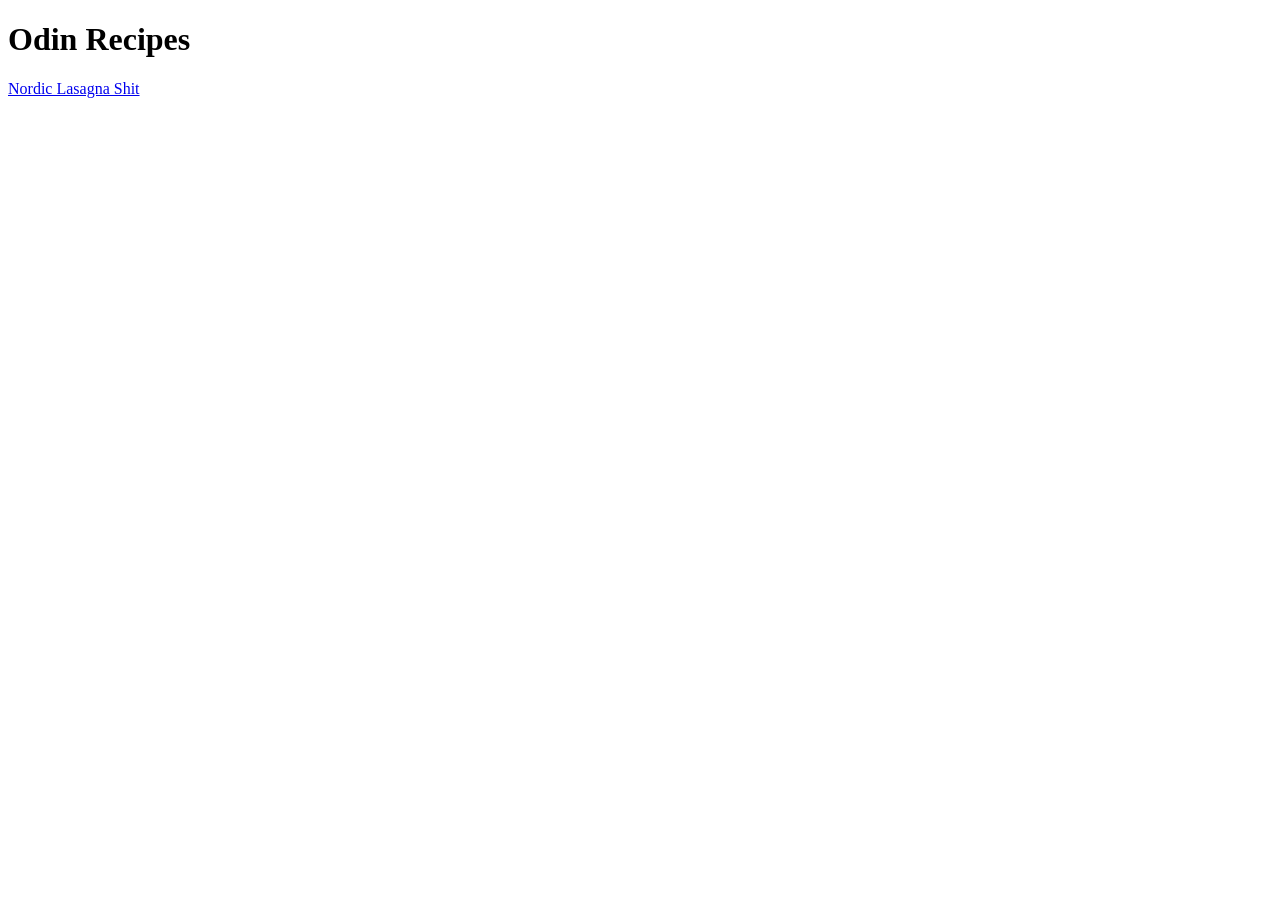
==== index.html @ f72ae448 "Adjusted index.html for styleSheet" ====
<!DOCTYPE html>
<html lang="en">
    <head>
        <meta charset="UTF-8">
        <title>Odin Recipes</title>
        <link rel="stylesheet" href="styles.css">
        
    </head>
    <body>
        <h1>Odin Recipes</h1>
        <a href="recipes/lasagna.html">Nordic Lasagna Shit</a>
    </body>
</html>
---- styles.css ----
/* styles.css */

div {
    color: white;
    background-color: black 
}

p {
    color:red;
}
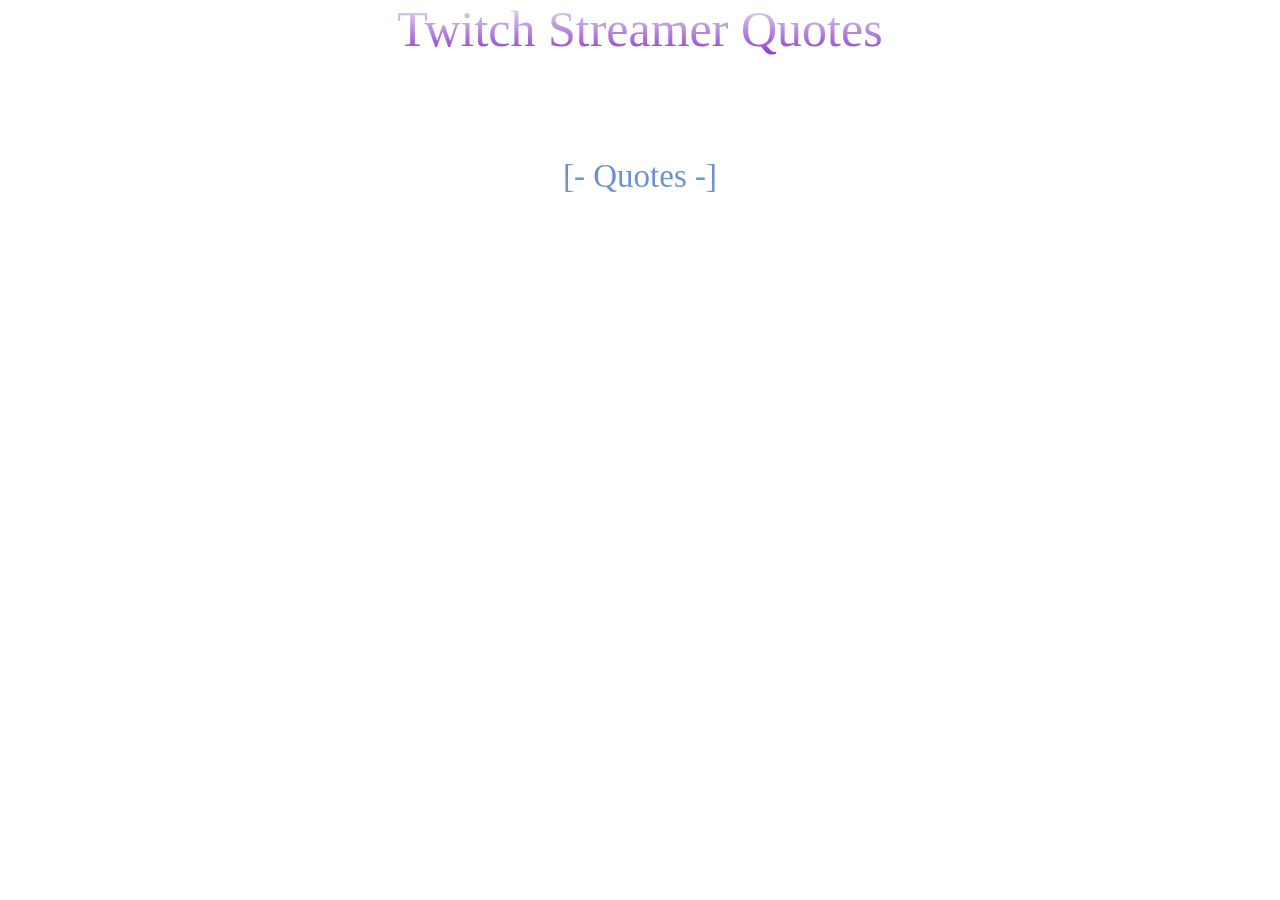
==== commit 014656fc: "Added CSS" ====
--- a/index.html
+++ b/index.html
@@ -2,12 +2,17 @@
 <html lang="en">
     <head>
         <meta charset="UTF-8">
-        <title>Odin Recipes</title>
+        <title>Quotes Musuem</title>
         <link rel="stylesheet" href="styles.css">
-        
+        <style> body {  
+            background-image: url(https://images.pexels.com/photos/2387793/pexels-photo-2387793.jpeg);
+            background-size:100%; 
+            
+        }
+        </style>
     </head>
     <body>
-        <h1>Odin Recipes</h1>
-        <a href="recipes/lasagna.html">Nordic Lasagna Shit</a>
+        <div class="header lCenter"> Twitch Streamer Quotes </div>
+            <div class="link1"><a href="quotes/quotes.html"  >[- Quotes -]</a></div>
     </body>
-</html>+</html>
--- a/styles.css
+++ b/styles.css
@@ -1,10 +1,44 @@
-/* styles.css */
+* {
+    font-family: Georgia, 'Times New Roman', Times, serif;
+    }
+    .header {
+    font-weight: 500;
+    font-size: 50px;
+    background: -webkit-linear-gradient(#eee, rgb(135, 50, 204));
+        }
+.link1 { 
+    font-size: 33px;
+    background: -webkit-linear-gradient(rgb(49, 112, 206), rgb(117, 150, 211));
+    padding-top: 100px;
+}
+.link2 { 
+    font-size: 33px;
+    background: -webkit-linear-gradient(rgb(49, 112, 206), rgb(117, 150, 211));
+    padding-top: 50px;
+    -webkit-background-clip: text;
+    -webkit-text-fill-color: transparent;
+    padding-left: 50px;
+}
+    
+.quoteText{
+        font-size: 75px;
+        background: -webkit-linear-gradient(rgb(78, 187, 190), rgb(228, 204, 68));
+    }
 
-div {
-    color: white;
-    background-color: black 
+.quoteText,
+.header,
+.link1 {
+    -webkit-background-clip: text;
+    -webkit-text-fill-color: transparent;
+    text-align:center
 }
 
-p {
-    color:red;
-}+
+body {
+    margin: 0;
+  }
+  .quoteText img {
+    margin-left: auto;
+    margin-right: auto;
+    display: block;
+  }
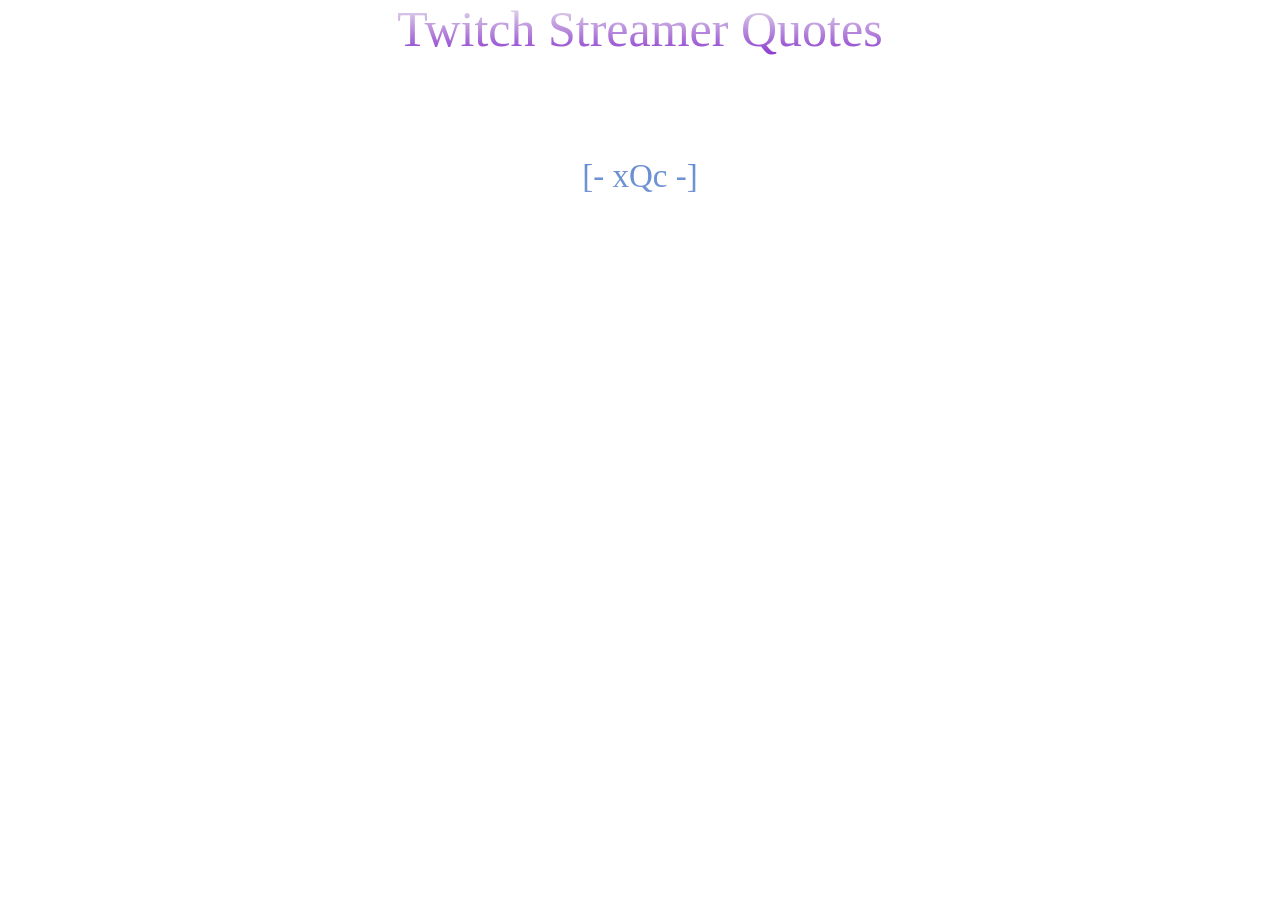
==== commit 2b5582ed: "Changed "quotes" link text in index to xQc" ====
--- a/index.html
+++ b/index.html
@@ -13,6 +13,6 @@
     </head>
     <body>
         <div class="header lCenter"> Twitch Streamer Quotes </div>
-            <div class="link1"><a href="quotes/quotes.html"  >[- Quotes -]</a></div>
+            <div class="link1"><a href="quotes/quotes.html"  >[- xQc -]</a></div>
     </body>
 </html>
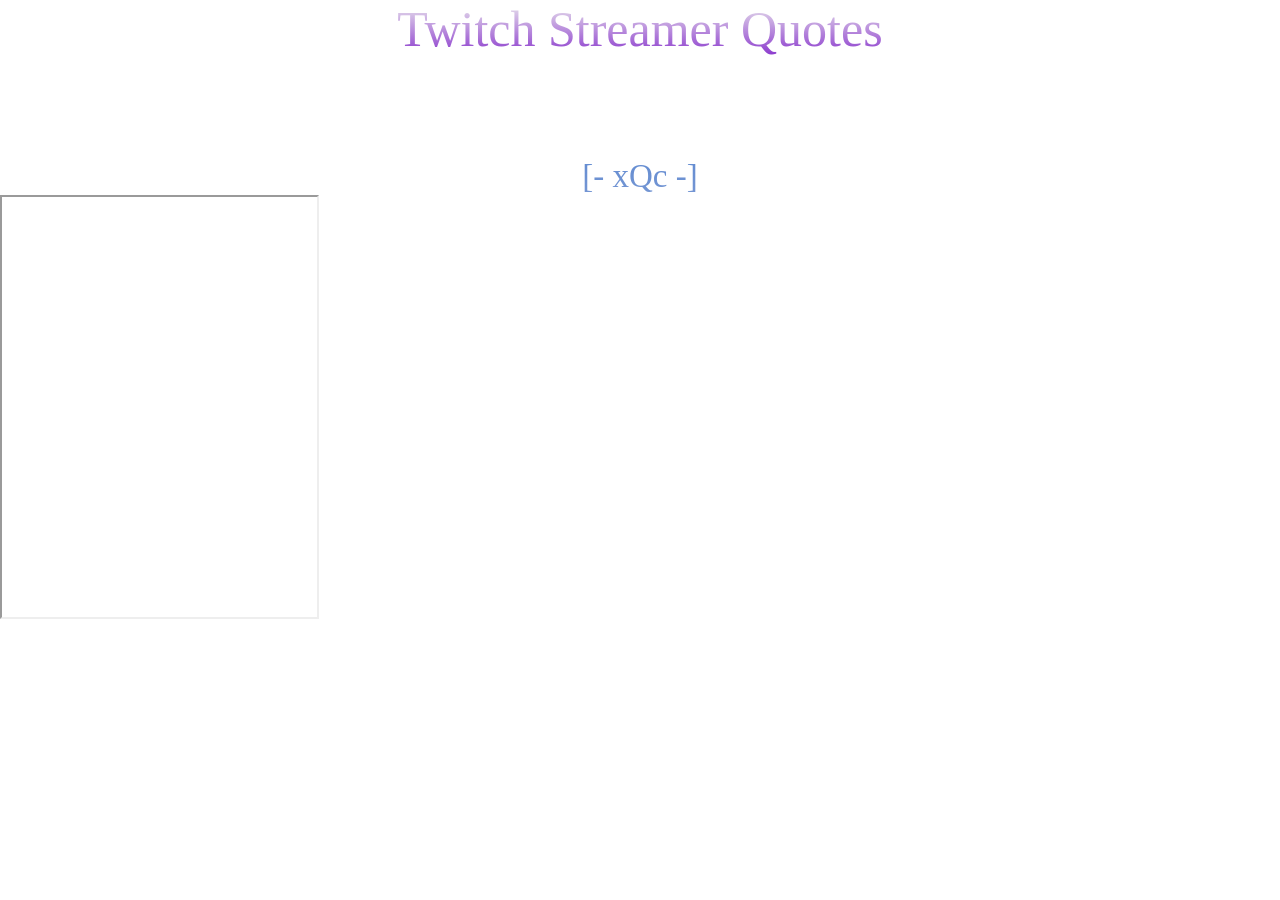
==== commit 2a119da9: "Attached youtube video to homepage" ====
--- a/index.html
+++ b/index.html
@@ -14,5 +14,6 @@
     <body>
         <div class="header lCenter"> Twitch Streamer Quotes </div>
             <div class="link1"><a href="quotes/quotes.html"  >[- xQc -]</a></div>
+        <div><iframe width="315" height="420" src="https://www.youtube.com/watch?v=tZ_gn0E87Qo&loop=1" ></iframe>  </div>    
     </body>
 </html>
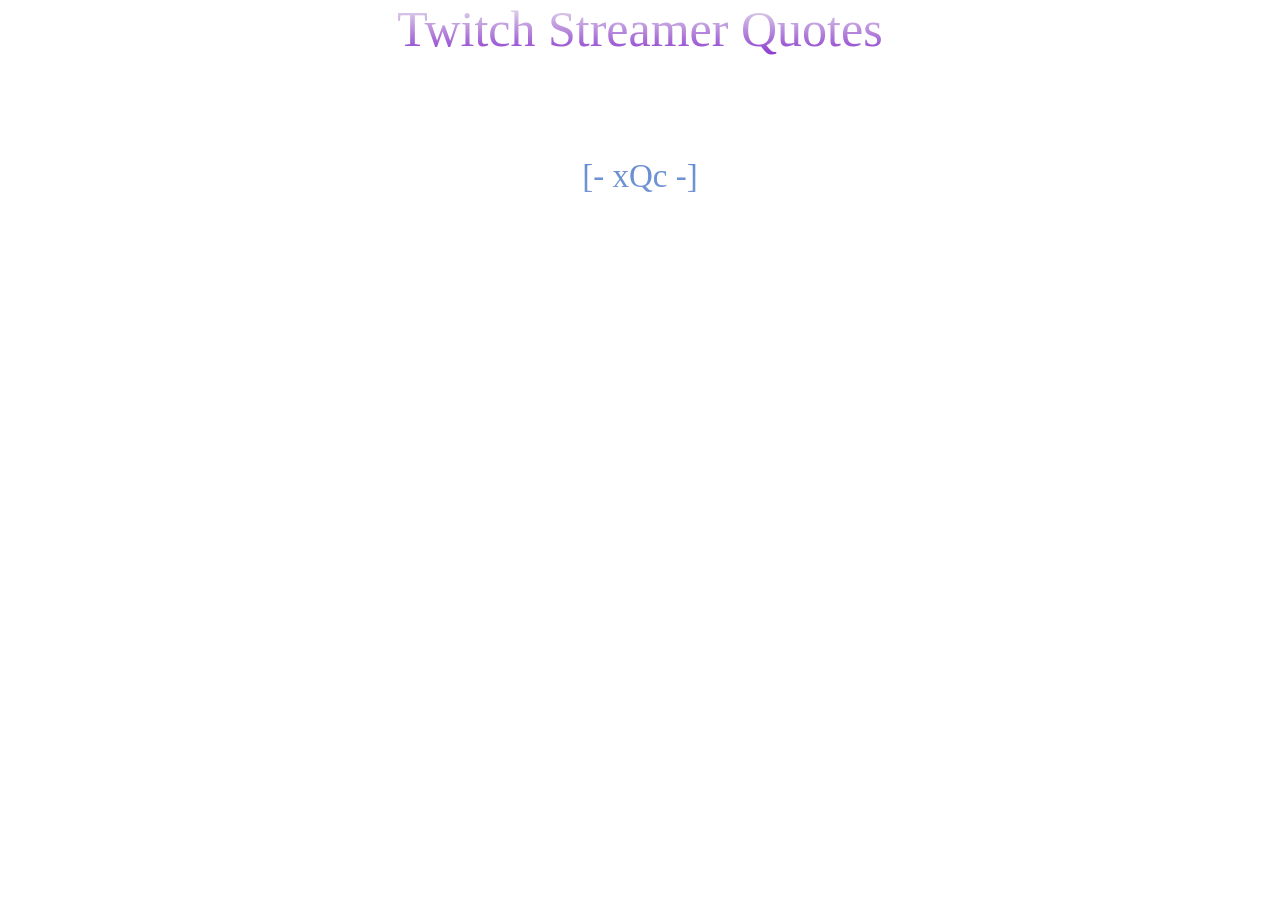
==== commit a25b6e29: "fix" ====
--- a/index.html
+++ b/index.html
@@ -14,6 +14,6 @@
     <body>
         <div class="header lCenter"> Twitch Streamer Quotes </div>
             <div class="link1"><a href="quotes/quotes.html"  >[- xQc -]</a></div>
-        <div><iframe width="315" height="420" src="https://www.youtube.com/watch?v=tZ_gn0E87Qo&loop=1" ></iframe>  </div>    
+        <div><iframe width="560" height="315" src="https://www.youtube-nocookie.com/embed/tZ_gn0E87Qo" title="YouTube video player" frameborder="0" allow="accelerometer; clipboard-write; encrypted-media; gyroscope; picture-in-picture" allowfullscreen></iframe> </div>    
     </body>
 </html>
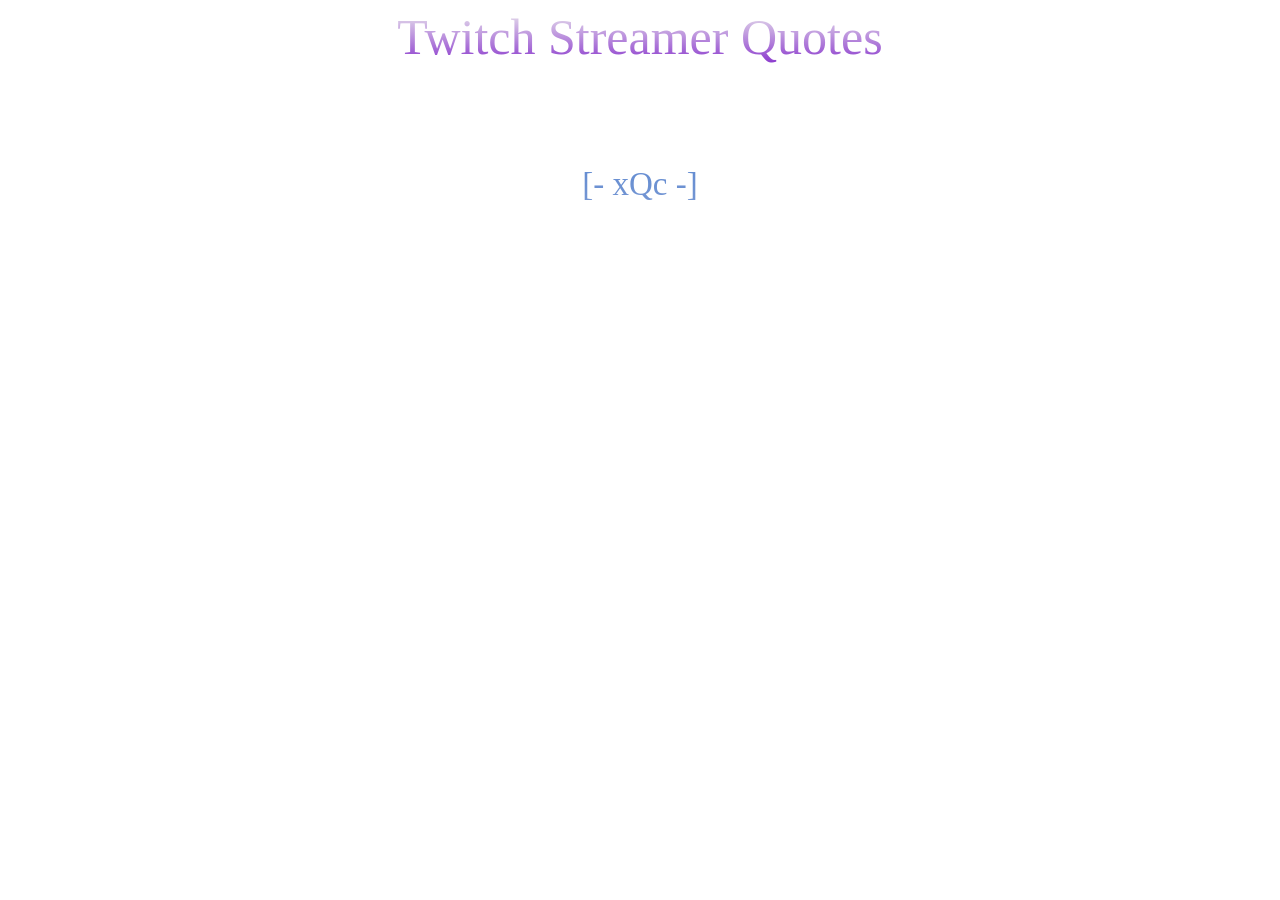
==== commit 9b30c90b: "background fix" ====
--- a/index.html
+++ b/index.html
@@ -2,12 +2,11 @@
 <html lang="en">
     <head>
         <meta charset="UTF-8">
+        <meta name="viewport" content="width=device-width, initial-scale=1.0" />
         <title>Quotes Musuem</title>
         <link rel="stylesheet" href="styles.css">
         <style> body {  
             background-image: url(https://images.pexels.com/photos/2387793/pexels-photo-2387793.jpeg);
-            background-size:100%; 
-            
         }
         </style>
     </head>
--- a/styles.css
+++ b/styles.css
@@ -33,10 +33,9 @@
     text-align:center
 }
 
-
 body {
-    margin: 0;
-  }
+    background-size: 120em;
+}
   .quoteText img {
     margin-left: auto;
     margin-right: auto;
